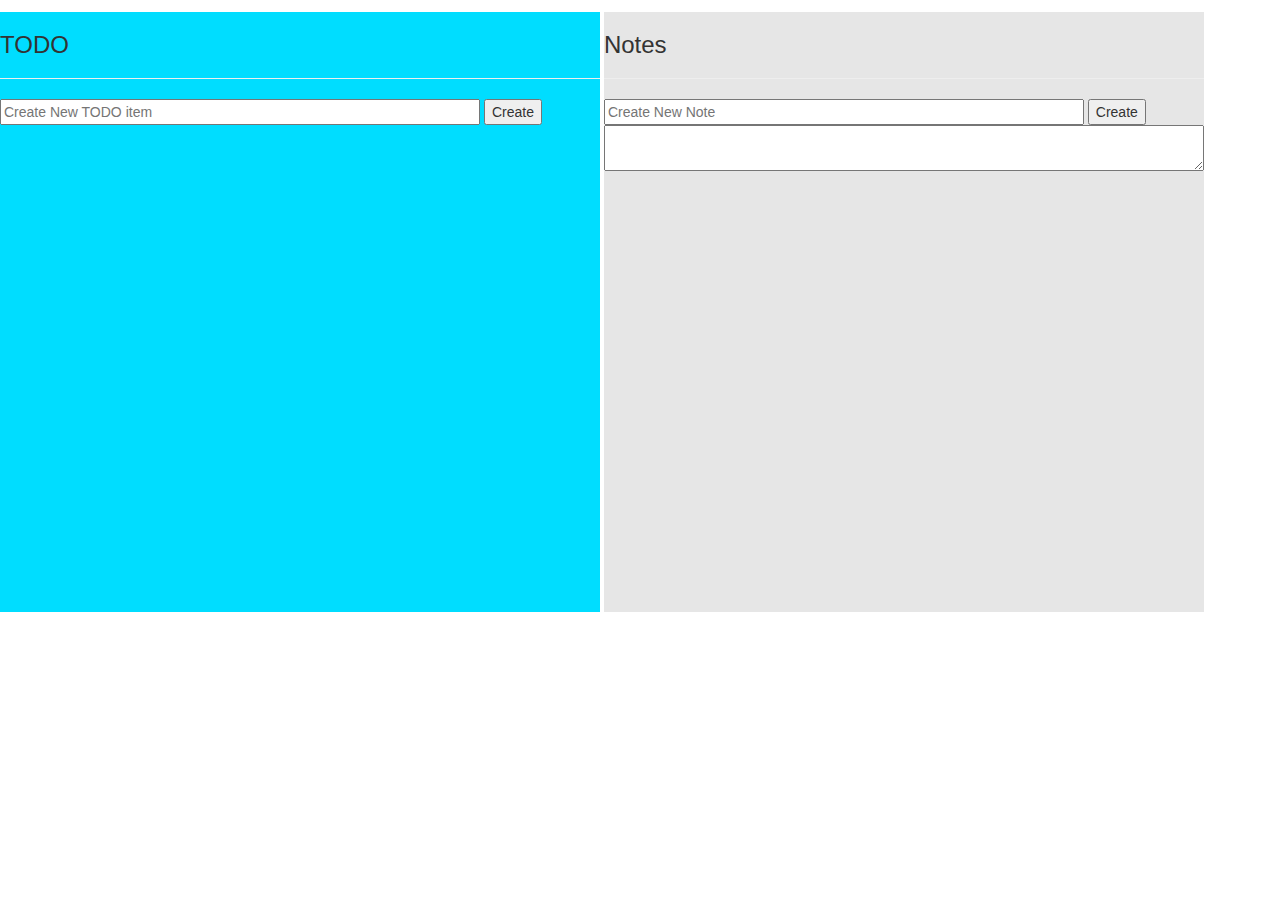
==== todo_note.html @ a363242f "Add files via upload" ====
<!DOCTYPE html>
<html>
<head>
	<title></title>
	<script type="text/javascript" src="https://code.jquery.com/jquery-3.3.1.js"></script>
	<script type="text/javascript" src="js/todo_note.js"></script>
	<link rel="stylesheet" type="text/css" href="css/styles.css">
	<link rel="stylesheet" href="https://maxcdn.bootstrapcdn.com/bootstrap/3.3.7/css/bootstrap.min.css">
</head>
<body>
	<div class="messageArea"><ul id="messageList"></ul></div>
	<div class='todo'>
		<h3>TODO</h3>
		<hr>
		<div class="textBox">
			<input type="text" id="todoAdd" name="todoAdd" placeholder="Create New TODO item" style='width:80%'>
			<button id="createTodo">Create</button>
		</div>
		<table id="todoList" style='width:100%'></table>
	</div>

	<div class='note'>
		<h3>Notes</h3>
		<hr>
		<div class="textBox">
			<input type="text" id="noteAdd" name="noteAdd" placeholder="Create New Note" style='width:80%'/>
			<button id="createNote">Create</button>
			<textarea style='width:100%' id="context" name="context"></textarea>
		</div>
		<div id="noteList"></div>
	</div>
	
</body>
</html>
---- css/styles.css ----
.header {
    width: 800px;
    height: 80px;
    text-align: center;
    background-color: #BDBDBD;
}

body{
    margin-left: 20px;
}

.footer {
    background-color: #BDBDBD;
    text-align: center;
}

.todo {
    display: inline-block;
    background-color: #00ddff;
    width: 600px;
    vertical-align:text-top;
    height: 600px;
}

.note {
    display: inline-block;
    background-color: #E6E6E6;
    width: 600px;
    vertical-align:text-top;
    height: 600px;
}

.noteIcon{
    display: absolute;
    float: right;
}
.textBox{
    width: 100%;
}

.updateNote{
    position: relative;
    margin-left: 15px;
    text-align: left;
}
.noteRow{
    margin-right: 10px; 
    margin-left: 10px; 
    border-bottom: 1px solid black;
}

a{
    display:block;
    padding:5px
}
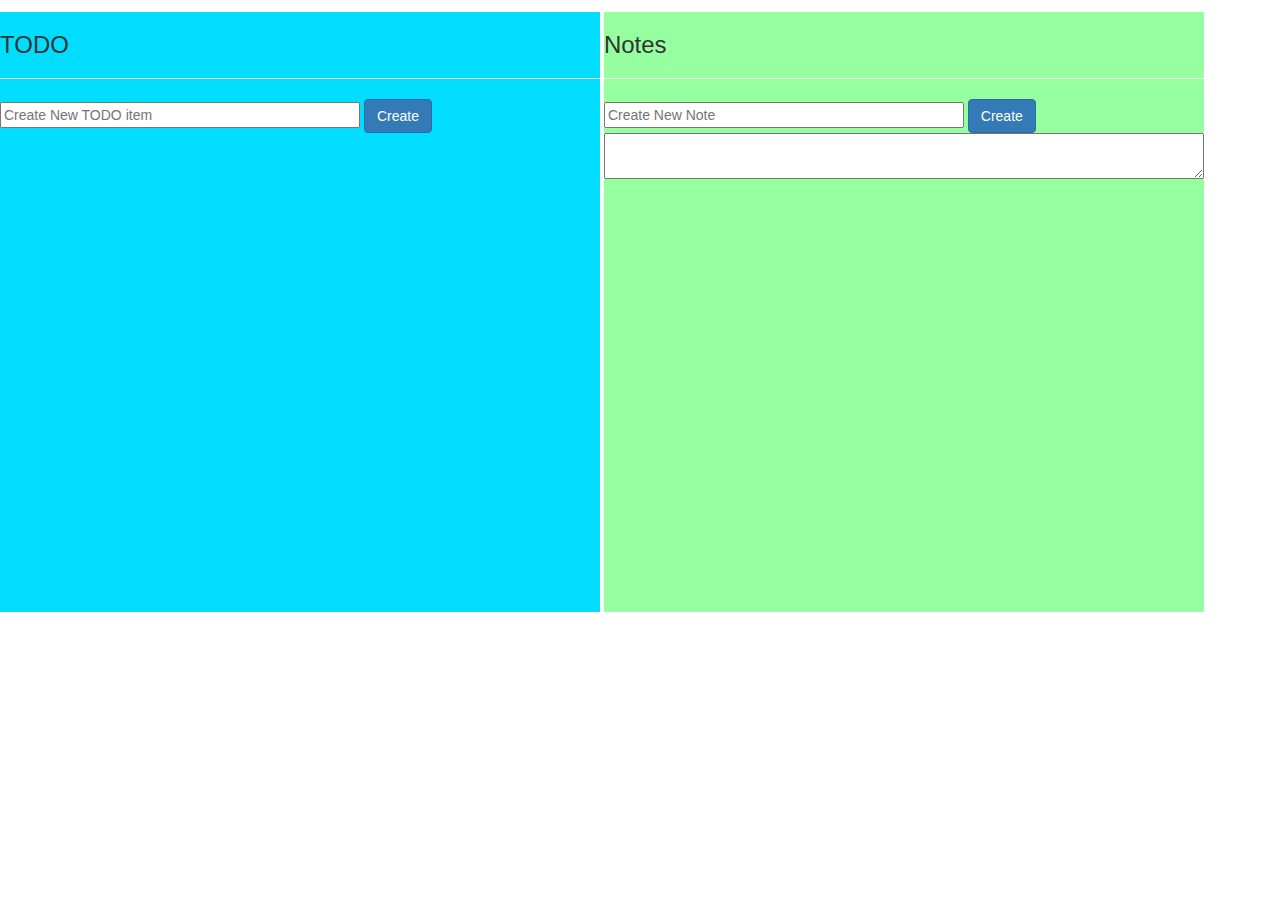
==== commit f9b542db: "Add files via upload" ====
--- a/todo_note.html
+++ b/todo_note.html
@@ -14,8 +14,8 @@
 		<h3>TODO</h3>
 		<hr>
 		<div class="textBox">
-			<input type="text" id="todoAdd" name="todoAdd" placeholder="Create New TODO item" style='width:80%'>
-			<button id="createTodo">Create</button>
+			<input type="text" id="todoAdd" name="todoAdd" placeholder="Create New TODO item" style='width:60%' >
+			<button id="createTodo" class="btn btn-primary">Create</button>
 		</div>
 		<table id="todoList" style='width:100%'></table>
 	</div>
@@ -24,8 +24,8 @@
 		<h3>Notes</h3>
 		<hr>
 		<div class="textBox">
-			<input type="text" id="noteAdd" name="noteAdd" placeholder="Create New Note" style='width:80%'/>
-			<button id="createNote">Create</button>
+			<input type="text" id="noteAdd" name="noteAdd" placeholder="Create New Note" style='width:60%' />
+			<button id="createNote" class="btn btn-primary">Create</button>
 			<textarea style='width:100%' id="context" name="context"></textarea>
 		</div>
 		<div id="noteList"></div>
--- a/css/styles.css
+++ b/css/styles.css
@@ -24,7 +24,7 @@
 
 .note {
     display: inline-block;
-    background-color: #E6E6E6;
+    background-color: #96ff9f;
     width: 600px;
     vertical-align:text-top;
     height: 600px;
@@ -49,6 +49,12 @@
     border-bottom: 1px solid black;
 }
 
+textarea[readonly]{
+  background-color:#E6E6E6;
+  border: 1;
+  font-size: 1em;
+}
+
 a{
     display:block;
     padding:5px
